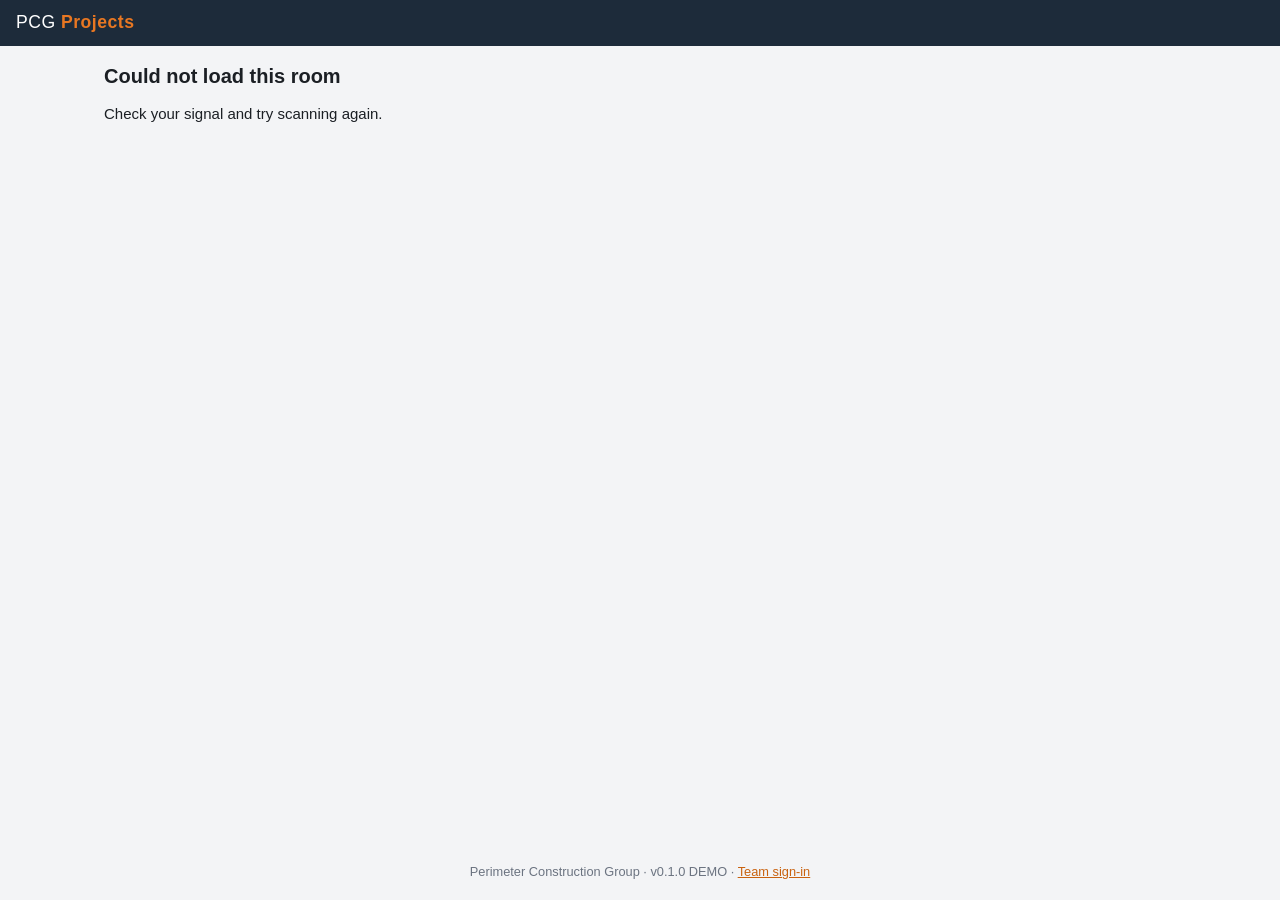
==== r.html @ 685a8324 "v0.1.0: Rooms & QR module — room types, rooms, QR scan page, labels, floor layouts with pins, user a" ====
<!doctype html>
<html lang="en">
<head>
<meta charset="utf-8">
<meta name="viewport" content="width=device-width, initial-scale=1">
<meta name="robots" content="noindex">
<title>Room — PCG Projects</title>
<link rel="stylesheet" href="css/style.css">
</head>
<body class="scan">
<header class="top"><div class="brand">PCG <b>Projects</b></div></header>
<main id="room" class="wrap"><p class="pad muted">Loading room…</p></main>
<footer class="foot">Perimeter Construction Group · <span id="ver"></span> · <a id="team" href="index.html">Team sign-in</a></footer>
<script type="module">
import { APP_VERSION, DEMO } from './js/config.js';
import { initBackend, getScan } from './js/api.js';
import { renderRoom } from './js/roomview.js';

document.getElementById('ver').textContent = 'v' + APP_VERSION + (DEMO ? ' DEMO' : '');
const el = document.getElementById('room');
const token = new URLSearchParams(location.search).get('t');
try {
  if (!token) throw new Error('none');
  await initBackend({ withAuth: false });
  const scan = await getScan(token);
  if (!scan) {
    el.innerHTML = '<div class="pad"><h2>Label not found</h2><p>This QR code is no longer active. It may have been replaced with a new label. Check with the PCG superintendent.</p></div>';
  } else {
    document.title = `Room ${scan.roomNumber} — ${scan.projectName}`;
    document.getElementById('team').href = `index.html#/p/${scan.projectId}/room/${scan.roomId}`;
    renderRoom(el, scan);
  }
} catch (e) {
  console.error(e);
  el.innerHTML = '<div class="pad"><h2>Could not load this room</h2><p>Check your signal and try scanning again.</p></div>';
}
</script>
</body>
</html>
---- css/style.css ----
:root {
  --navy: #1d2b3a; --navy2: #2c3e52; --accent: #e87722; --accent2: #c9620f;
  --bg: #f3f4f6; --card: #fff; --line: #d9dde3; --text: #1b1f24; --muted: #6b7380;
  --ok: #1f8a4c; --warn: #b25b00; --bad: #b42318; --r: 10px;
}
* { box-sizing: border-box; }
html, body { margin: 0; }
body { font: 15px/1.45 -apple-system, BlinkMacSystemFont, "Segoe UI", Roboto, Arial, sans-serif; color: var(--text); background: var(--bg); min-height: 100vh; display: flex; flex-direction: column; }
a { color: var(--accent2); }
h1, h2, h3 { margin: .2em 0 .5em; line-height: 1.2; }
h1 { font-size: 1.5rem; } h2 { font-size: 1.25rem; } h3 { font-size: 1.05rem; }
.muted { color: var(--muted); } .small { font-size: .82rem; } .pad { padding: 14px; }
.wrap { width: 100%; max-width: 1100px; margin: 0 auto; flex: 1; }

/* header / footer */
.top { background: var(--navy); color: #fff; display: flex; align-items: center; gap: 12px; padding: 10px 16px; position: sticky; top: 0; z-index: 20; }
.brand { font-size: 1.1rem; letter-spacing: .5px; } .brand b { color: var(--accent); }
.top .sp { flex: 1; }
.top a, .top button.link { color: #fff; text-decoration: none; opacity: .9; }
.crumbs { font-size: .9rem; opacity: .85; white-space: nowrap; overflow: hidden; text-overflow: ellipsis; }
.crumbs a { color: #fff; }
.foot { text-align: center; color: var(--muted); font-size: .8rem; padding: 18px; }
.demo-bar { background: #fff4d6; color: #6b4a00; text-align: center; padding: 6px; font-size: .85rem; border-bottom: 1px solid #f0d58a; }

/* controls */
.btn, button { font: inherit; cursor: pointer; border: 1px solid var(--line); background: #fff; color: var(--text); border-radius: 8px; padding: 8px 14px; text-decoration: none; display: inline-flex; align-items: center; gap: 6px; }
.btn.primary, button.primary { background: var(--accent); border-color: var(--accent); color: #fff; }
.btn.primary:hover, button.primary:hover { background: var(--accent2); }
button.danger { color: var(--bad); border-color: #f0c2bd; }
button.link { background: none; border: none; padding: 0; color: var(--accent2); }
button:disabled { opacity: .5; cursor: default; }
input, select, textarea { font: inherit; padding: 8px 10px; border: 1px solid var(--line); border-radius: 8px; background: #fff; width: 100%; }
textarea { min-height: 80px; }
label.f { display: block; margin: 0 0 10px; } label.f > span { display: block; font-size: .82rem; color: var(--muted); margin-bottom: 3px; }
.row { display: flex; gap: 10px; flex-wrap: wrap; align-items: center; }
.row > .grow { flex: 1; min-width: 160px; }
.inline-check { display: inline-flex; gap: 6px; align-items: center; } .inline-check input { width: auto; }

/* cards & lists */
.card { background: var(--card); border: 1px solid var(--line); border-radius: var(--r); padding: 16px; margin: 14px; }
.grid { display: grid; grid-template-columns: repeat(auto-fill, minmax(230px, 1fr)); gap: 12px; }
.tile { background: #fff; border: 1px solid var(--line); border-radius: var(--r); padding: 14px; text-decoration: none; color: inherit; display: block; }
.tile:hover { border-color: var(--accent); }
.tile .t { font-weight: 600; } .tile .s { color: var(--muted); font-size: .85rem; }
table.list { width: 100%; border-collapse: collapse; }
table.list th, table.list td { text-align: left; padding: 8px 6px; border-bottom: 1px solid var(--line); vertical-align: middle; }
table.list th { font-size: .78rem; text-transform: uppercase; color: var(--muted); letter-spacing: .4px; }
table.list tr.click { cursor: pointer; } table.list tr.click:hover td { background: #fafbfc; }
.badge { display: inline-block; font-size: .72rem; padding: 2px 8px; border-radius: 99px; background: #eef0f3; color: var(--navy2); font-weight: 600; }
.badge.warn { background: #fff1de; color: var(--warn); } .badge.ok { background: #e3f4ea; color: var(--ok); } .badge.bad { background: #fde8e6; color: var(--bad); }

/* project tabs */
.ptabs { display: flex; gap: 4px; padding: 0 14px; border-bottom: 1px solid var(--line); background: #fff; overflow-x: auto; }
.ptabs a { padding: 12px 14px; text-decoration: none; color: var(--muted); border-bottom: 3px solid transparent; white-space: nowrap; }
.ptabs a.on { color: var(--navy); border-color: var(--accent); font-weight: 600; }

/* sheets editor */
.sheet-thumbs { display: grid; grid-template-columns: repeat(auto-fill, minmax(160px, 1fr)); gap: 10px; }
.sheet-thumb { border: 1px solid var(--line); border-radius: 8px; padding: 6px; background: #fafbfc; font-size: .82rem; }
.sheet-thumb img { width: 100%; height: 110px; object-fit: contain; background: #fff; border-radius: 4px; }
.sheet-thumb input { padding: 4px 6px; font-size: .82rem; margin: 4px 0; }

/* room view (scan page) */
.rv-head { background: var(--navy2); color: #fff; padding: 14px 16px; }
.rv-proj { font-size: .85rem; opacity: .8; } .rv-room { font-size: 1.8rem; font-weight: 700; }
.rv-meta { display: flex; gap: 8px; flex-wrap: wrap; margin-top: 4px; } .rv-meta span:not(.badge) { background: rgba(255,255,255,.14); border-radius: 99px; padding: 2px 10px; font-size: .82rem; }
.rv-tabs { display: flex; gap: 6px; overflow-x: auto; padding: 10px; background: #fff; border-bottom: 1px solid var(--line); position: sticky; top: 46px; z-index: 5; }
.rv-tabs button { white-space: nowrap; border-radius: 99px; }
.rv-tabs button.on { background: var(--accent); color: #fff; border-color: var(--accent); }
.rv-body { padding: 10px; }
.rv-sheet { margin: 0 0 18px; background: #fff; border: 1px solid var(--line); border-radius: var(--r); padding: 8px; }
.rv-sheet figcaption { font-weight: 600; margin-bottom: 6px; }
.rv-sheet img { width: 100%; display: block; background: #fff; }
.rv-sheet img.flipped { transform: scaleX(-1); }
.rv-notes { background: #fff; border: 1px solid var(--line); border-radius: var(--r); padding: 14px; }
.rv-flip { display: flex; gap: 8px; align-items: center; font-size: .85rem; margin-bottom: 10px; } .rv-flip input { width: auto; }

/* floor layout */
.plan-tools { display: flex; gap: 8px; flex-wrap: wrap; align-items: center; padding: 10px 14px; background: #fff; border-bottom: 1px solid var(--line); position: sticky; top: 46px; z-index: 6; }
.plan-scroll { overflow: auto; background: #e6e8eb; height: calc(100vh - 170px); }
.plan-stage { position: relative; display: inline-block; transform-origin: 0 0; }
.plan-stage img { display: block; user-select: none; -webkit-user-drag: none; }
.plan-stage.adding { cursor: crosshair; }
.pin { position: absolute; transform: translate(-50%, -100%); width: 26px; height: 26px; border-radius: 50% 50% 50% 0; rotate: -45deg; border: 2px solid #fff; box-shadow: 0 1px 4px rgba(0,0,0,.4); cursor: pointer; }
.pin span { display: block; rotate: 45deg; color: #fff; font-size: 11px; font-weight: 700; text-align: center; line-height: 22px; }
.legend { display: flex; gap: 10px; flex-wrap: wrap; font-size: .8rem; }
.legend i { display: inline-block; width: 10px; height: 10px; border-radius: 50%; margin-right: 4px; vertical-align: middle; }

/* modal */
.modal-bg { position: fixed; inset: 0; background: rgba(15,20,30,.5); display: flex; align-items: flex-start; justify-content: center; z-index: 100; overflow: auto; padding: 30px 10px; }
.modal { background: #fff; border-radius: 12px; padding: 18px; width: 100%; max-width: 520px; }
.modal .actions { display: flex; gap: 8px; justify-content: flex-end; margin-top: 14px; flex-wrap: wrap; }
.modal .actions .left { margin-right: auto; }

/* login */
.login { max-width: 380px; margin: 50px auto; }
.toast { position: fixed; bottom: 18px; left: 50%; transform: translateX(-50%); background: var(--navy); color: #fff; padding: 10px 16px; border-radius: 8px; z-index: 200; font-size: .9rem; }

/* QR labels */
.qr-box svg { width: 100%; height: auto; display: block; }
.labels { display: grid; grid-template-columns: repeat(2, 4in); column-gap: 0.14in; row-gap: 0; justify-content: center; }
.label { border: 1px dashed #ccc; padding: 0.12in; display: flex; gap: 10px; align-items: center; break-inside: avoid; width: 4in; height: 2in; overflow: hidden; }
.label .qr-box { width: 1.6in; flex: none; }
.label .ln { font-size: 26px; font-weight: 800; line-height: 1; }
.label .lp { font-size: 10px; color: #444; } .label .lt { font-size: 11px; margin-top: 4px; }
.label .lh { font-size: 9px; color: #666; margin-top: 6px; }

@media print {
  .no-print, .top, .foot, .ptabs, .demo-bar { display: none !important; }
  body { background: #fff; }
  .card { border: none; margin: 0; padding: 0; }
  .label { border: none; }
  @page { size: letter; margin: 0.5in 0.15in; }
  .labels { row-gap: 0; }
}
@media (max-width: 600px) {
  .card { margin: 10px 6px; padding: 12px; }
  .labels { grid-template-columns: 1fr; } .label { width: 100%; }
  .hide-sm { display: none; }
}
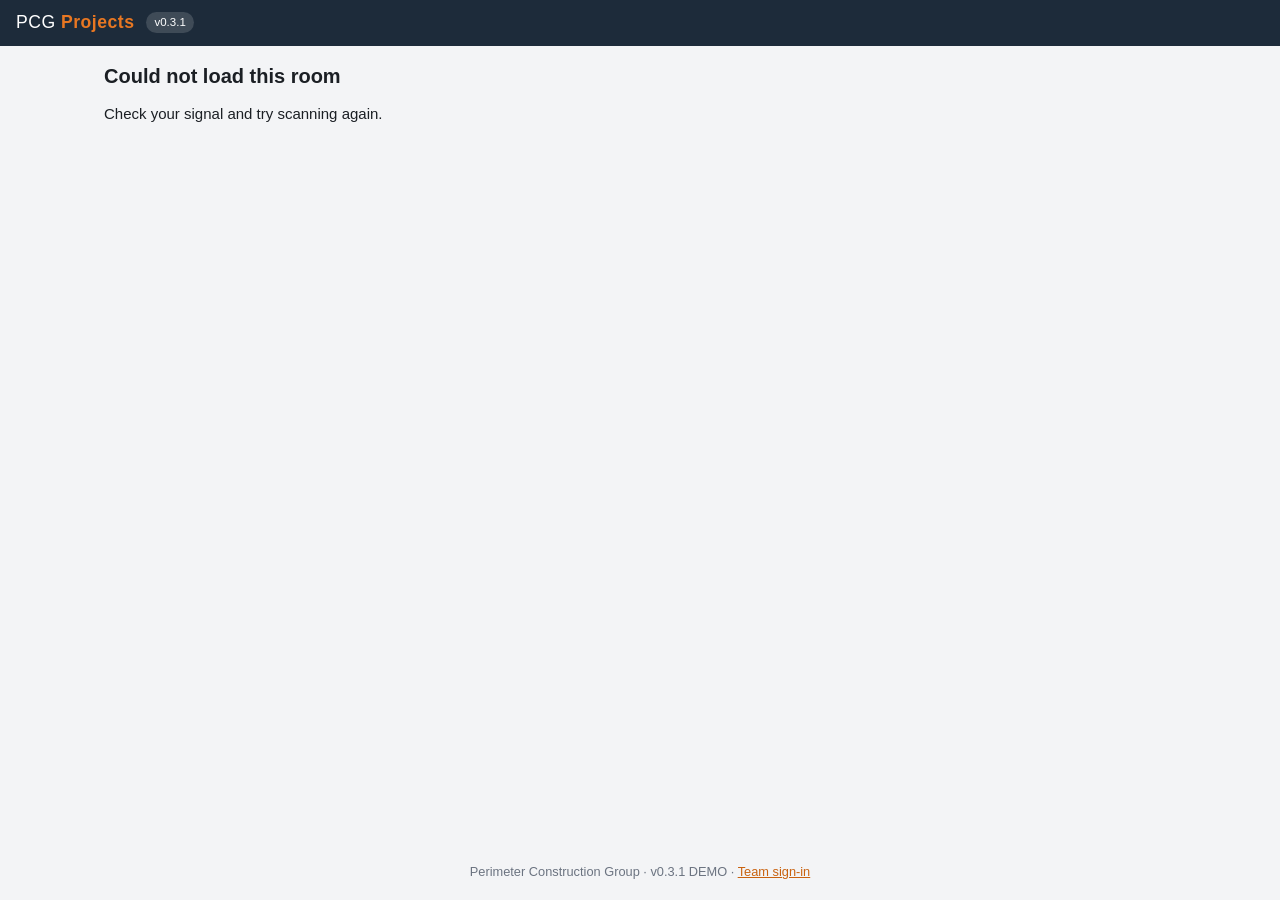
==== commit f1988b8a: "v0.3.1: version badge on every page, new-build detection + cache-busted modules, delete on project t" ====
--- a/r.html
+++ b/r.html
@@ -8,15 +8,16 @@
 <link rel="stylesheet" href="css/style.css">
 </head>
 <body class="scan">
-<header class="top"><div class="brand">PCG <b>Projects</b></div></header>
+<header class="top"><div class="brand">PCG <b>Projects</b></div><span class="ver-badge" id="verTop"></span></header>
 <main id="room" class="wrap"><p class="pad muted">Loading room…</p></main>
 <footer class="foot">Perimeter Construction Group · <span id="ver"></span> · <a id="team" href="index.html">Team sign-in</a></footer>
 <script type="module">
-import { APP_VERSION, DEMO } from './js/config.js';
-import { initBackend, getScan } from './js/api.js';
-import { renderRoom } from './js/roomview.js';
+import { APP_VERSION, DEMO } from './js/config.js?v=0.3.1';
+import { initBackend, getScan } from './js/api.js?v=0.3.1';
+import { renderRoom } from './js/roomview.js?v=0.3.1';
 
 document.getElementById('ver').textContent = 'v' + APP_VERSION + (DEMO ? ' DEMO' : '');
+document.getElementById('verTop').textContent = 'v' + APP_VERSION;
 const el = document.getElementById('room');
 const token = new URLSearchParams(location.search).get('t');
 try {
--- a/css/style.css
+++ b/css/style.css
@@ -16,6 +16,12 @@
 .top { background: var(--navy); color: #fff; display: flex; align-items: center; gap: 12px; padding: 10px 16px; position: sticky; top: 0; z-index: 20; }
 .brand { font-size: 1.1rem; letter-spacing: .5px; } .brand b { color: var(--accent); }
 .top .sp { flex: 1; }
+.ver-badge { font-size: .72rem; background: rgba(255,255,255,.15); color: #fff; padding: 2px 8px; border-radius: 99px; white-space: nowrap; }
+.update-bar { background: #e3f4ea; color: #145c33; text-align: center; padding: 8px; font-size: .9rem; border-bottom: 1px solid #b9e2c8; }
+.update-bar button { margin-left: 8px; padding: 4px 10px; }
+.tile-wrap { position: relative; }
+.tile-wrap .tile { padding-right: 74px; height: 100%; }
+.tile-del { position: absolute; top: 8px; right: 8px; font-size: .78rem; color: var(--bad); background: #fff; border: 1px solid #f0c2bd; border-radius: 6px; padding: 2px 8px; cursor: pointer; }
 .top a, .top button.link { color: #fff; text-decoration: none; opacity: .9; }
 .crumbs { font-size: .9rem; opacity: .85; white-space: nowrap; overflow: hidden; text-overflow: ellipsis; }
 .crumbs a { color: #fff; }
@@ -83,6 +89,9 @@
 .plan-stage.adding { cursor: crosshair; }
 .pin { position: absolute; transform: translate(-50%, -100%); width: 26px; height: 26px; border-radius: 50% 50% 50% 0; rotate: -45deg; border: 2px solid #fff; box-shadow: 0 1px 4px rgba(0,0,0,.4); cursor: pointer; }
 .pin span { display: block; rotate: 45deg; color: #fff; font-size: 11px; font-weight: 700; text-align: center; line-height: 22px; }
+.room-tag { position: absolute; transform: translate(-50%, -50%); background: rgba(29,43,58,.85); color: #fff; font-size: 11px; font-weight: 700; padding: 1px 5px; border-radius: 4px; text-decoration: none; border: 1px solid #fff; }
+.room-tag:hover { background: var(--accent); }
+.plan-stage.adding .room-tag { pointer-events: none; }
 .legend { display: flex; gap: 10px; flex-wrap: wrap; font-size: .8rem; }
 .legend i { display: inline-block; width: 10px; height: 10px; border-radius: 50%; margin-right: 4px; vertical-align: middle; }
 
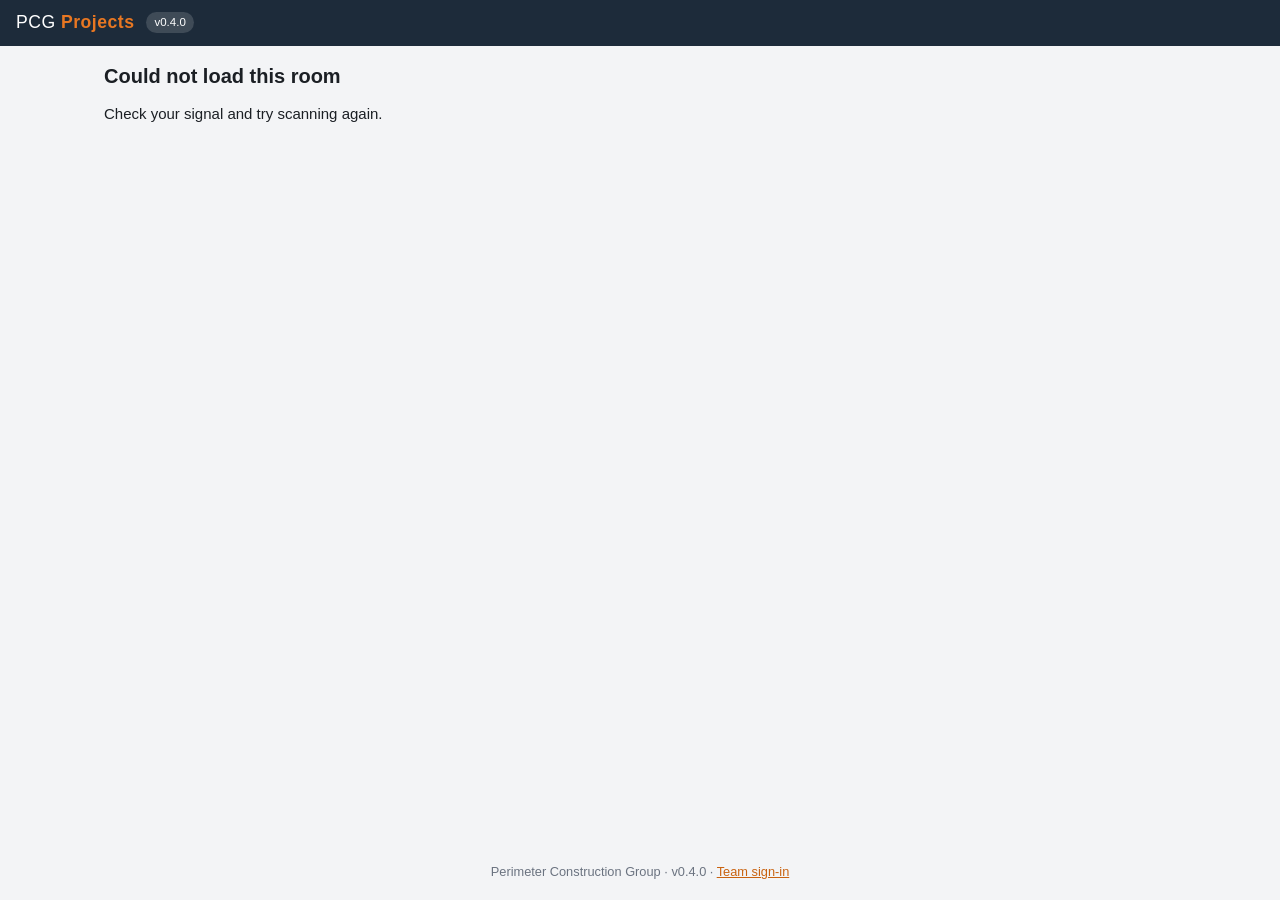
==== commit 0fee438c: "v0.4.0: connect to Firebase project pcg-projects Co-Authored-By: Claude Opus 5.5 <noreply@anthropic." ====
--- a/r.html
+++ b/r.html
@@ -12,9 +12,9 @@
 <main id="room" class="wrap"><p class="pad muted">Loading room…</p></main>
 <footer class="foot">Perimeter Construction Group · <span id="ver"></span> · <a id="team" href="index.html">Team sign-in</a></footer>
 <script type="module">
-import { APP_VERSION, DEMO } from './js/config.js?v=0.3.1';
-import { initBackend, getScan } from './js/api.js?v=0.3.1';
-import { renderRoom } from './js/roomview.js?v=0.3.1';
+import { APP_VERSION, DEMO } from './js/config.js?v=0.4.0';
+import { initBackend, getScan } from './js/api.js?v=0.4.0';
+import { renderRoom } from './js/roomview.js?v=0.4.0';
 
 document.getElementById('ver').textContent = 'v' + APP_VERSION + (DEMO ? ' DEMO' : '');
 document.getElementById('verTop').textContent = 'v' + APP_VERSION;
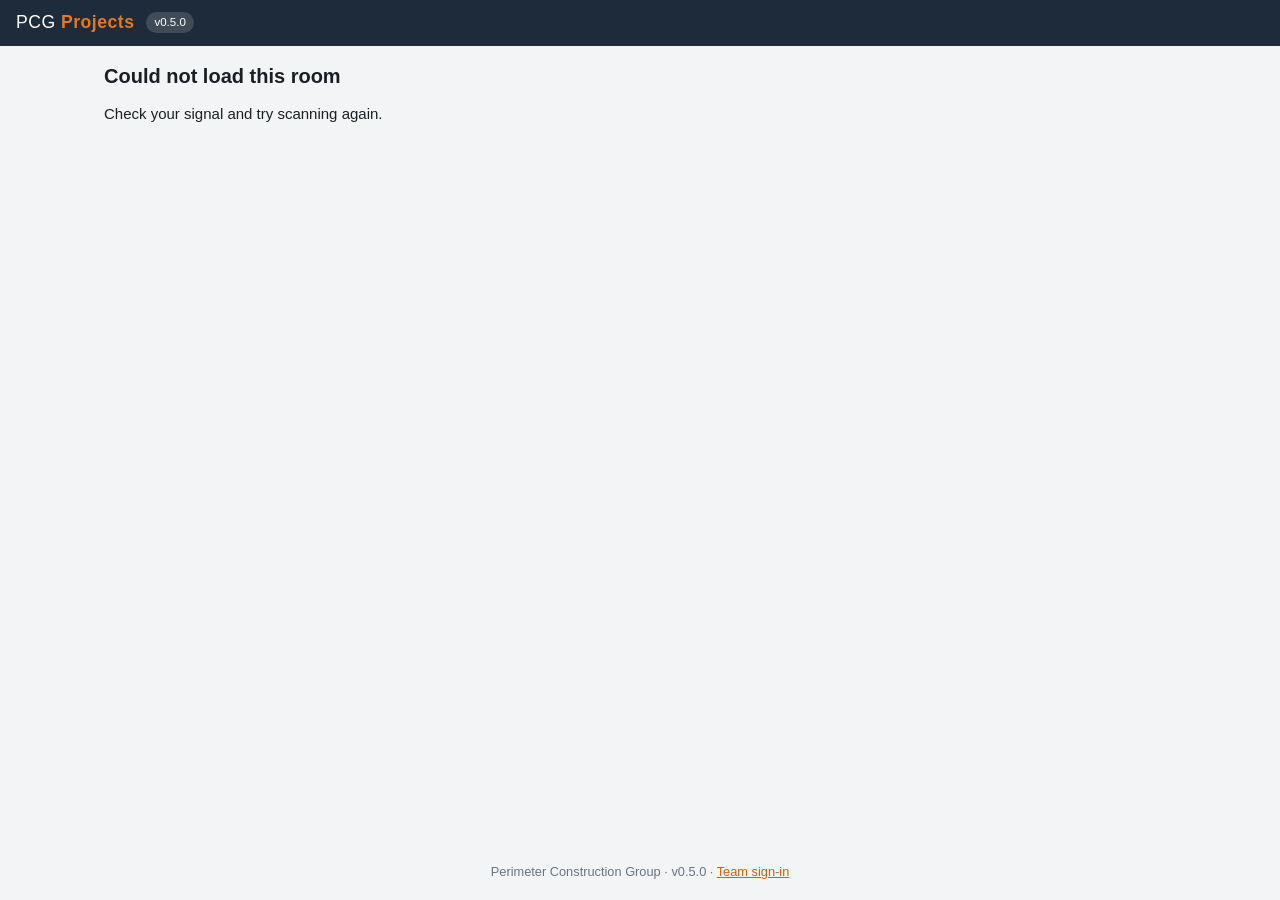
==== commit 6252c19c: "v0.5.0: Phomemo label printing (share PDF/images to Phomemo app), [hidden] CSS fix Co-Authored-By: C" ====
--- a/r.html
+++ b/r.html
@@ -12,9 +12,9 @@
 <main id="room" class="wrap"><p class="pad muted">Loading room…</p></main>
 <footer class="foot">Perimeter Construction Group · <span id="ver"></span> · <a id="team" href="index.html">Team sign-in</a></footer>
 <script type="module">
-import { APP_VERSION, DEMO } from './js/config.js?v=0.4.0';
-import { initBackend, getScan } from './js/api.js?v=0.4.0';
-import { renderRoom } from './js/roomview.js?v=0.4.0';
+import { APP_VERSION, DEMO } from './js/config.js?v=0.5.0';
+import { initBackend, getScan } from './js/api.js?v=0.5.0';
+import { renderRoom } from './js/roomview.js?v=0.5.0';
 
 document.getElementById('ver').textContent = 'v' + APP_VERSION + (DEMO ? ' DEMO' : '');
 document.getElementById('verTop').textContent = 'v' + APP_VERSION;
--- a/css/style.css
+++ b/css/style.css
@@ -1,3 +1,4 @@
+[hidden] { display: none !important; }
 :root {
   --navy: #1d2b3a; --navy2: #2c3e52; --accent: #e87722; --accent2: #c9620f;
   --bg: #f3f4f6; --card: #fff; --line: #d9dde3; --text: #1b1f24; --muted: #6b7380;
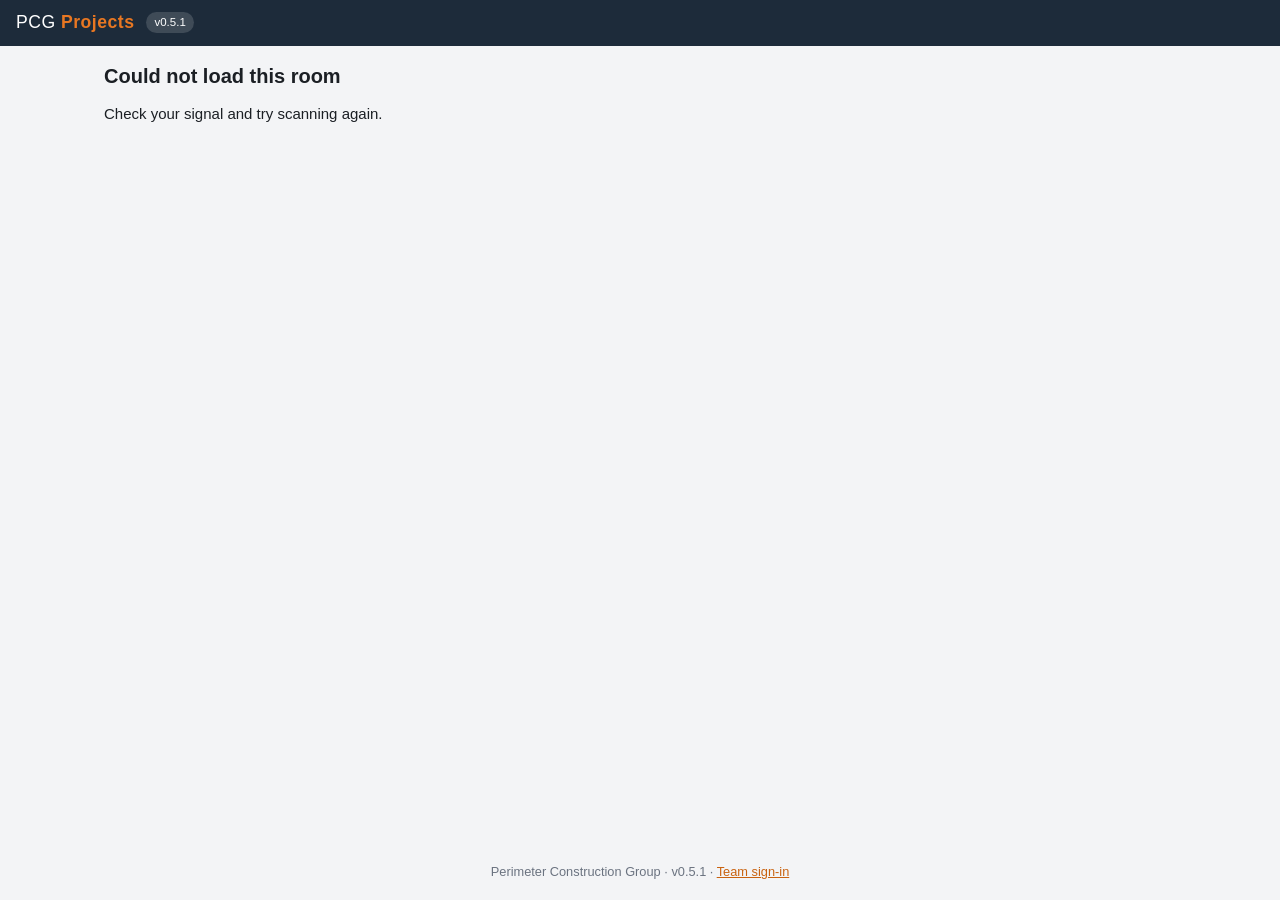
==== commit 9dff127f: "v0.5.1: label printer flow like PCG Punch (build, then Share/Open PDF), 50x80 tall size, JPEG sharin" ====
--- a/r.html
+++ b/r.html
@@ -12,9 +12,9 @@
 <main id="room" class="wrap"><p class="pad muted">Loading room…</p></main>
 <footer class="foot">Perimeter Construction Group · <span id="ver"></span> · <a id="team" href="index.html">Team sign-in</a></footer>
 <script type="module">
-import { APP_VERSION, DEMO } from './js/config.js?v=0.5.0';
-import { initBackend, getScan } from './js/api.js?v=0.5.0';
-import { renderRoom } from './js/roomview.js?v=0.5.0';
+import { APP_VERSION, DEMO } from './js/config.js?v=0.5.1';
+import { initBackend, getScan } from './js/api.js?v=0.5.1';
+import { renderRoom } from './js/roomview.js?v=0.5.1';
 
 document.getElementById('ver').textContent = 'v' + APP_VERSION + (DEMO ? ' DEMO' : '');
 document.getElementById('verTop').textContent = 'v' + APP_VERSION;
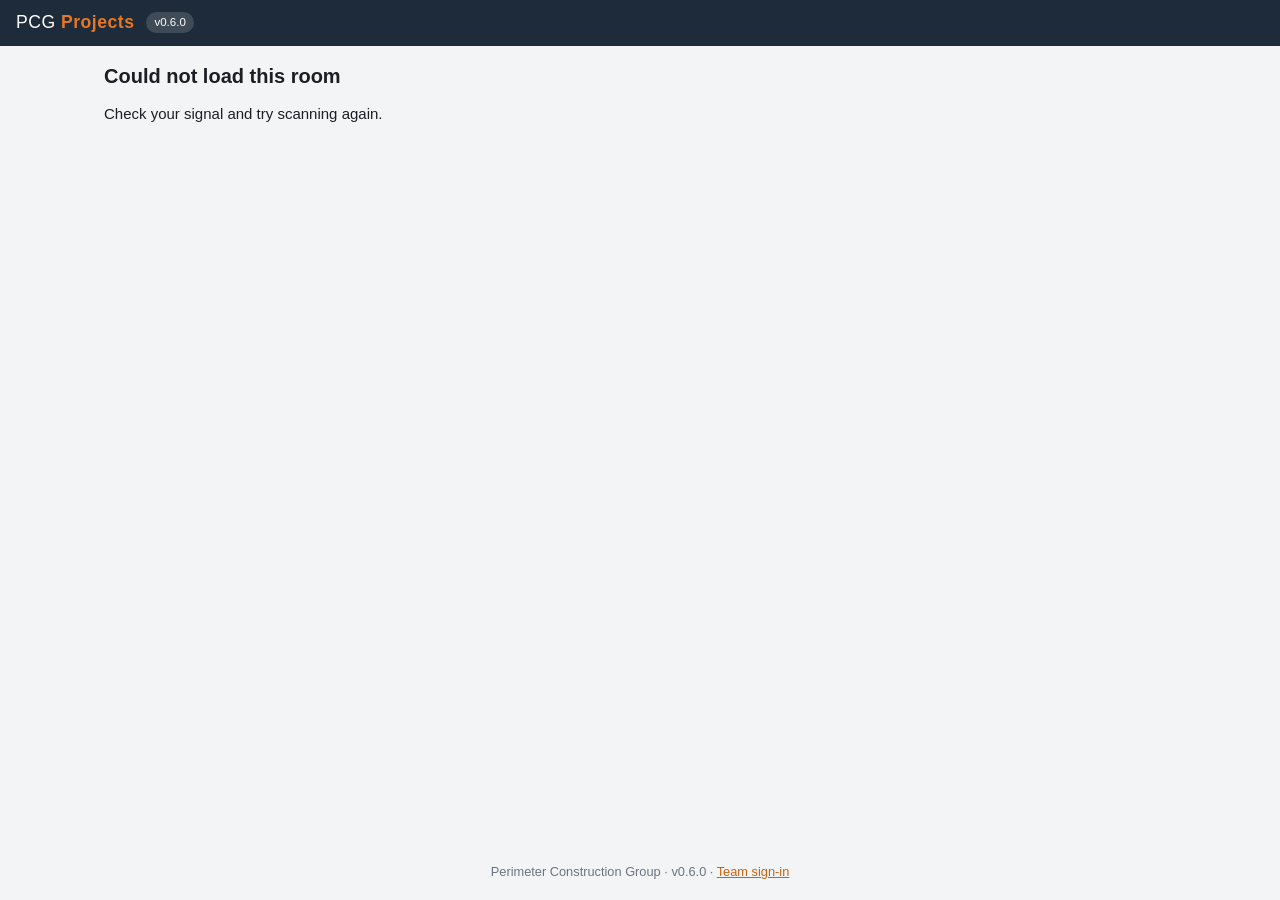
==== commit 78d00047: "v0.6.0: print labels from a PC (IDPRT SP410 / any label printer), 4in label sizes Co-Authored-By: Cl" ====
--- a/r.html
+++ b/r.html
@@ -12,9 +12,9 @@
 <main id="room" class="wrap"><p class="pad muted">Loading room…</p></main>
 <footer class="foot">Perimeter Construction Group · <span id="ver"></span> · <a id="team" href="index.html">Team sign-in</a></footer>
 <script type="module">
-import { APP_VERSION, DEMO } from './js/config.js?v=0.5.1';
-import { initBackend, getScan } from './js/api.js?v=0.5.1';
-import { renderRoom } from './js/roomview.js?v=0.5.1';
+import { APP_VERSION, DEMO } from './js/config.js?v=0.6.0';
+import { initBackend, getScan } from './js/api.js?v=0.6.0';
+import { renderRoom } from './js/roomview.js?v=0.6.0';
 
 document.getElementById('ver').textContent = 'v' + APP_VERSION + (DEMO ? ' DEMO' : '');
 document.getElementById('verTop').textContent = 'v' + APP_VERSION;
--- a/css/style.css
+++ b/css/style.css
@@ -128,3 +128,14 @@
   .labels { grid-template-columns: 1fr; } .label { width: 100%; }
   .hide-sm { display: none; }
 }
+
+/* label printing from a PC (IDPRT SP410 etc.): only the labels print, one per page */
+#labelPrint { display: none; }
+@media print {
+  body.label-printing > *:not(#labelPrint) { display: none !important; }
+  body.label-printing #labelPrint { display: block; }
+  body.label-printing { background: #fff; margin: 0; }
+  .lp-page { overflow: hidden; page-break-after: always; break-after: page; }
+  .lp-page:last-child { page-break-after: auto; break-after: auto; }
+  .lp-page img { display: block; image-rendering: pixelated; }
+}
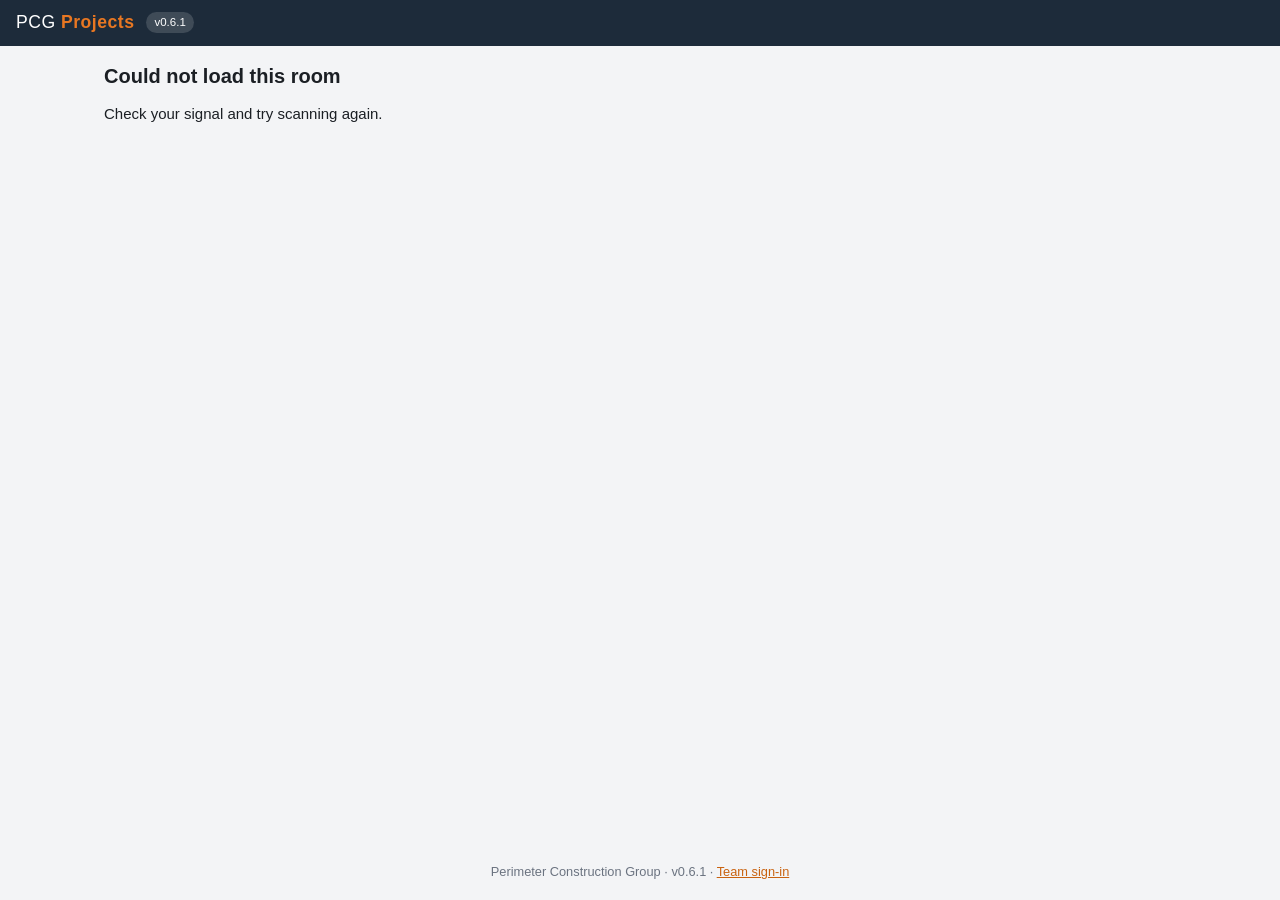
==== commit 8c776ec4: "v0.6.1: fix PC label printing with cached stylesheet; version-stamp style.css Co-Authored-By: Claude" ====
--- a/r.html
+++ b/r.html
@@ -5,16 +5,16 @@
 <meta name="viewport" content="width=device-width, initial-scale=1">
 <meta name="robots" content="noindex">
 <title>Room — PCG Projects</title>
-<link rel="stylesheet" href="css/style.css">
+<link rel="stylesheet" href="css/style.css?v=0.6.1">
 </head>
 <body class="scan">
 <header class="top"><div class="brand">PCG <b>Projects</b></div><span class="ver-badge" id="verTop"></span></header>
 <main id="room" class="wrap"><p class="pad muted">Loading room…</p></main>
 <footer class="foot">Perimeter Construction Group · <span id="ver"></span> · <a id="team" href="index.html">Team sign-in</a></footer>
 <script type="module">
-import { APP_VERSION, DEMO } from './js/config.js?v=0.6.0';
-import { initBackend, getScan } from './js/api.js?v=0.6.0';
-import { renderRoom } from './js/roomview.js?v=0.6.0';
+import { APP_VERSION, DEMO } from './js/config.js?v=0.6.1';
+import { initBackend, getScan } from './js/api.js?v=0.6.1';
+import { renderRoom } from './js/roomview.js?v=0.6.1';
 
 document.getElementById('ver').textContent = 'v' + APP_VERSION + (DEMO ? ' DEMO' : '');
 document.getElementById('verTop').textContent = 'v' + APP_VERSION;
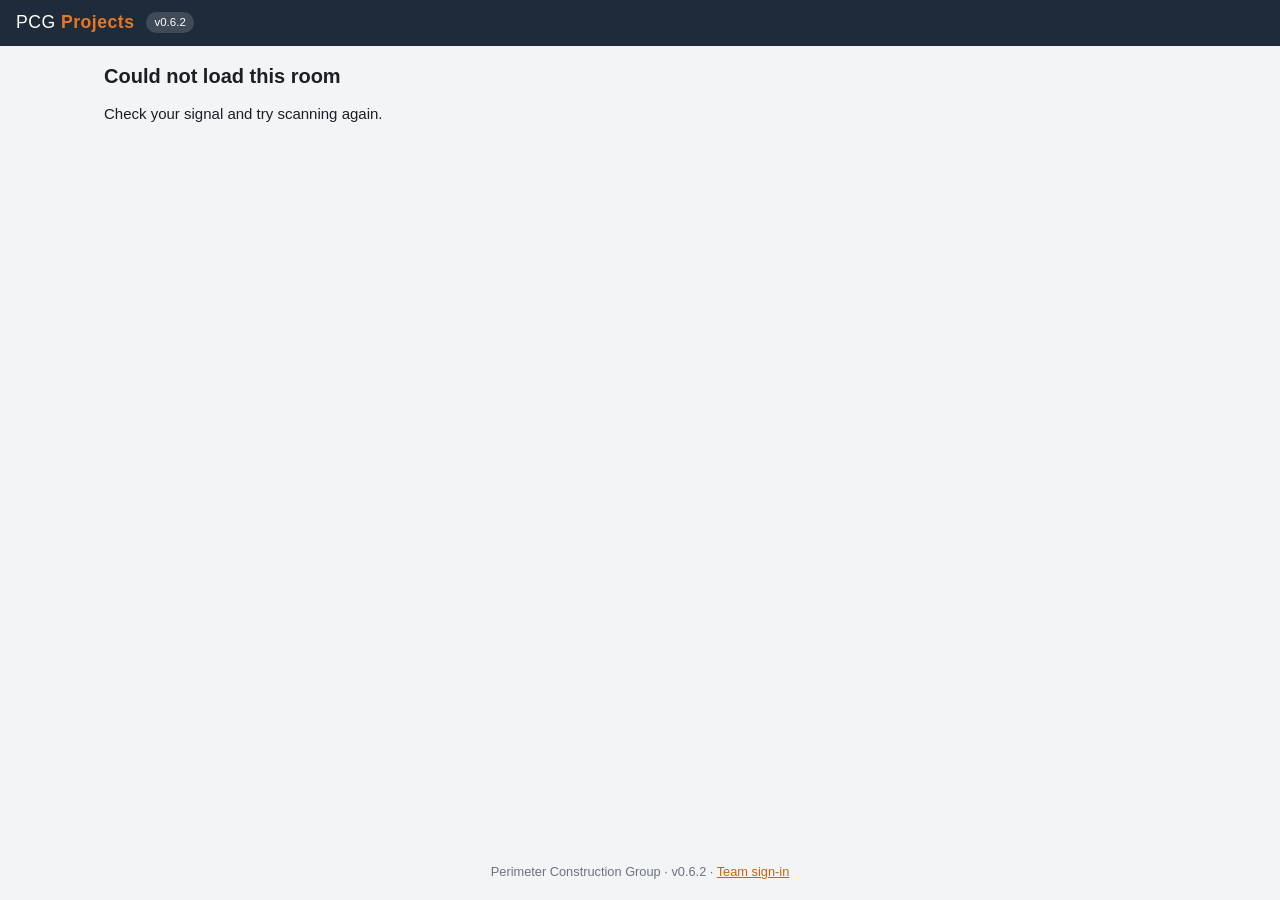
==== commit 99e6bebe: "v0.6.2: Rotate 90° option for PC label printing (4x2 printing across 2 labels) Co-Authored-By: Claud" ====
--- a/r.html
+++ b/r.html
@@ -5,16 +5,16 @@
 <meta name="viewport" content="width=device-width, initial-scale=1">
 <meta name="robots" content="noindex">
 <title>Room — PCG Projects</title>
-<link rel="stylesheet" href="css/style.css?v=0.6.1">
+<link rel="stylesheet" href="css/style.css?v=0.6.2">
 </head>
 <body class="scan">
 <header class="top"><div class="brand">PCG <b>Projects</b></div><span class="ver-badge" id="verTop"></span></header>
 <main id="room" class="wrap"><p class="pad muted">Loading room…</p></main>
 <footer class="foot">Perimeter Construction Group · <span id="ver"></span> · <a id="team" href="index.html">Team sign-in</a></footer>
 <script type="module">
-import { APP_VERSION, DEMO } from './js/config.js?v=0.6.1';
-import { initBackend, getScan } from './js/api.js?v=0.6.1';
-import { renderRoom } from './js/roomview.js?v=0.6.1';
+import { APP_VERSION, DEMO } from './js/config.js?v=0.6.2';
+import { initBackend, getScan } from './js/api.js?v=0.6.2';
+import { renderRoom } from './js/roomview.js?v=0.6.2';
 
 document.getElementById('ver').textContent = 'v' + APP_VERSION + (DEMO ? ' DEMO' : '');
 document.getElementById('verTop').textContent = 'v' + APP_VERSION;
